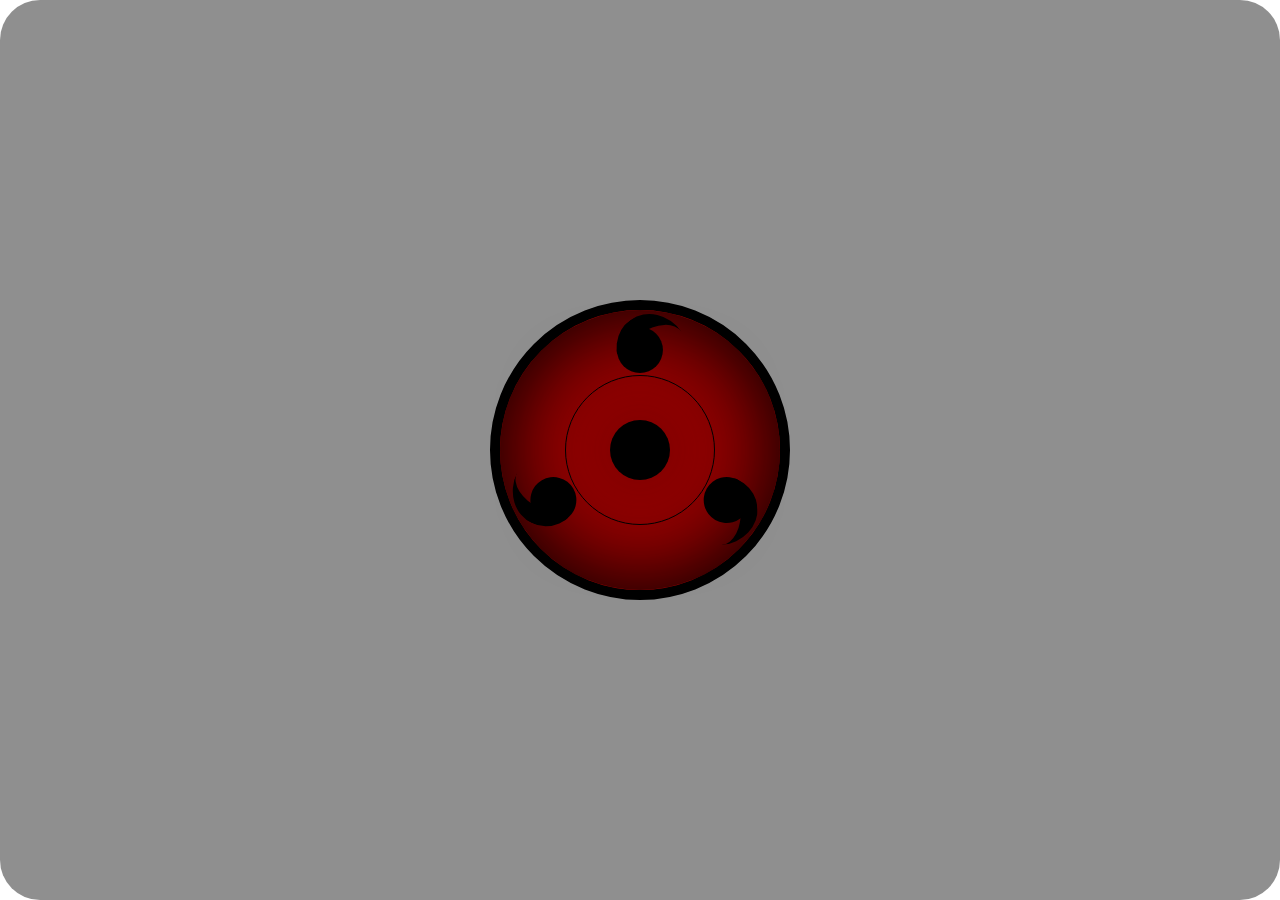
==== index.html @ 9d80a76e "Sharingan Loader" ====
<!DOCTYPE html>
<html lang="en">
  <head>
    <meta charset="UTF-8" />
    <meta http-equiv="X-UA-Compatible" content="IE=edge" />
    <meta name="viewport" content="width=device-width, initial-scale=1.0" />
    <title>Document</title>
    <link rel="stylesheet" href="./Loader/style.css" />
  </head>
  <body>
    <script src="./Loader/jquery-3.6.0.min.js"></script>
    <script src="./Loader/Loader.js"></script>
  </body>
</html>
---- Loader/style.css ----
:root {
  --tomoe-size: calc(300px / 6.5);
}

*,
*::before,
*::after {
  box-sizing: border-box;
  margin: 0;
  padding: 0;
}
.ContainerLoader {
  display: flex;
  width: 100%;
  height: 100vh;
  justify-content: center;
  align-items: center;
  background: rgba(34, 34, 34, 0.507);
  border-radius: 40px;
}
.sharingan {
  width: 300px;
  height: 300px;
  border: calc(300px / 30) solid #000;
  border-radius: 50%;
  background: hsl(0, 100%, 36%);
  box-shadow: 0 0 100px 10px #000 inset;
  position: relative;
}

.pupil {
  position: absolute;
  left: 50%;
  top: 50%;
  width: 60px;
  height: 60px;
  background: #000;
  border-radius: 50%;
  transform: translate(-50%, -50%);
  box-shadow: 0 0 100px 10px #000;
}

.iris {
  position: absolute;
  top: 50%;
  left: 50%;
  width: 150px;
  height: 150px;
  transform: translate(-50%, -50%);
  border: 1px solid #000;
  border-radius: 50%;
}

.tomoes {
  height: 100%;
  width: 100%;
  animation: rotateIris 1.4s infinite;
}
.tomoe-area {
  position: absolute;
  width: 150px;
  height: 150px;
  top: 50%;
  left: 50%;
  border-radius: 50%;

  transform: translate(-50%, -50%);
}

.tomoe {
  width: calc(300px / 6.5);
  height: calc(300px / 6.5);
  position: absolute;
  background: #000;
  border-radius: 50%;
  left: 50%;
  top: -16.6%;
  transform: translate(-50%, -50%);
}
.tomoe::before {
  content: "";
  position: absolute;
  top: -30.3%;
  left: 3.1%;
  width: calc(var(--tomoe-size) * 1.51);
  height: calc(var(--tomoe-size) * 1.69);
  border-radius: 50%;
  border-top: calc(var(--tomoe-size) / 2.6) solid #000;
  border-left: calc(var(--tomoe-size) / 9.7) solid transparent;
  transform: rotate(-35deg);
}

@keyframes rotateIris {
  from {
    transform: rotate(0deg);
  }
  to {
    transform: rotate(360deg);
  }
}

.tomoe-area:first-child {
  transform: translate(-50%, -50%);
}
.tomoe-area:nth-child(2) {
  transform: translate(-50%, -50%) rotate(120deg);
}
.tomoe-area:nth-child(3) {
  transform: translate(-50%, -50%) rotate(-120deg);
}
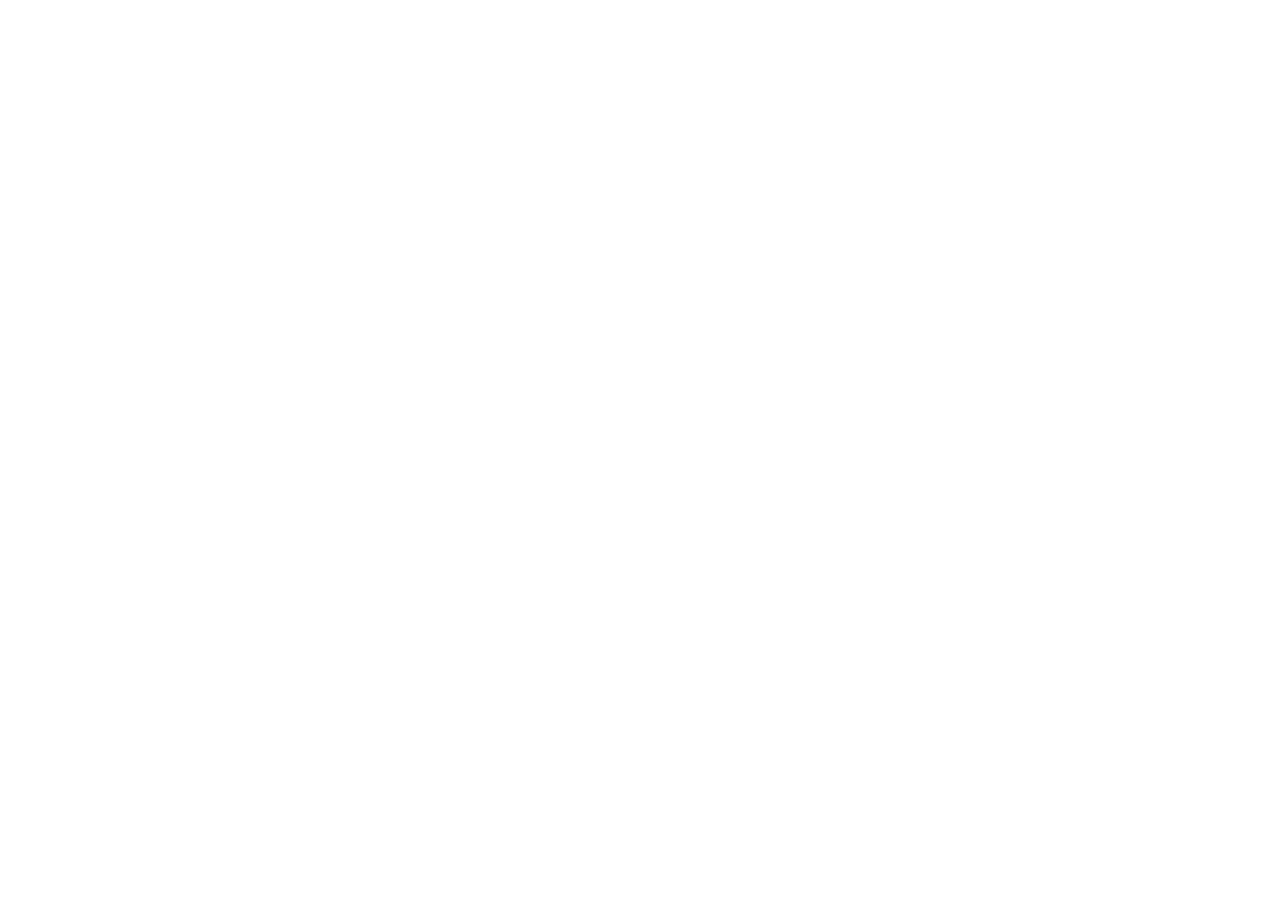
==== commit a2194488: "new loader" ====
--- a/index.html
+++ b/index.html
@@ -8,7 +8,7 @@
     <link rel="stylesheet" href="./Loader/style.css" />
   </head>
   <body>
-    <script src="./Loader/jquery-3.6.0.min.js"></script>
+    <script src="./Utils/query-3.6.0.min.js"></script>
     <script src="./Loader/Loader.js"></script>
   </body>
 </html>
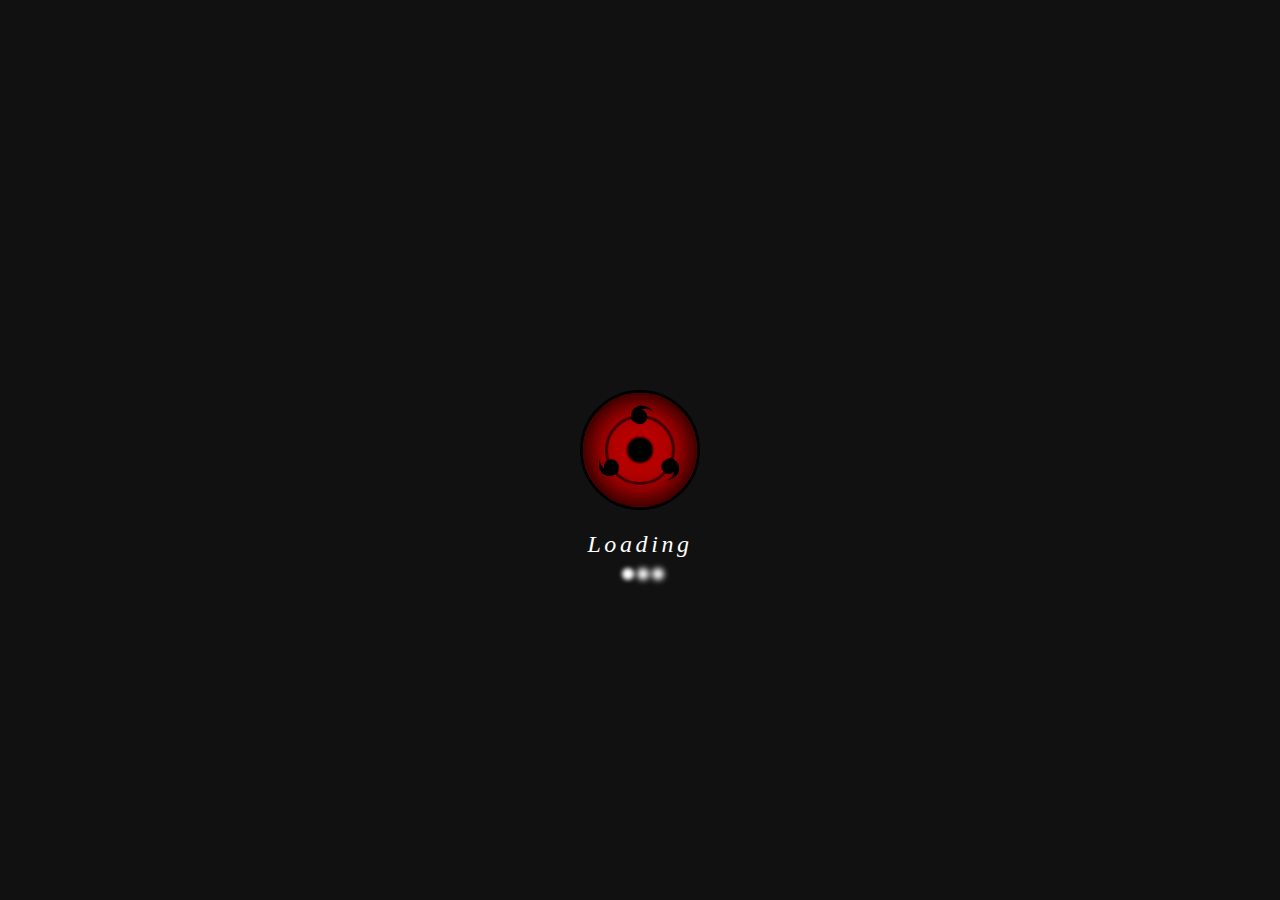
==== commit dec17483: "style: fix dot shutter" ====
--- a/index.html
+++ b/index.html
@@ -5,10 +5,14 @@
     <meta http-equiv="X-UA-Compatible" content="IE=edge" />
     <meta name="viewport" content="width=device-width, initial-scale=1.0" />
     <title>Document</title>
-    <link rel="stylesheet" href="./Loader/style.css" />
+    <!---<link rel="stylesheet" href="./Elipse-loader/style.css" />--->
+    <link rel="stylesheet" href="./Sharingan-loader/style.css" />
   </head>
   <body>
-    <script src="./Utils/query-3.6.0.min.js"></script>
-    <script src="./Loader/Loader.js"></script>
+
+
+    <script src="./Utils/jquery-3.6.0.min.js"></script>
+    <!---<script type="text/javascript" src="./Elipse-loader/Loader.js"></script>--->
+    <script type="text/javascript" src="./Sharingan-loader/Loader.js"></script>
   </body>
 </html>
--- a/Elipse-loader/style.css
+++ b/Elipse-loader/style.css
@@ -0,0 +1,124 @@
+*{
+    margin: 0;
+    padding: 0;
+    box-sizing: border-box;
+}
+body{
+    display: flex;
+    justify-content: center;
+    align-items: center;
+    min-height: 100vh;
+    background: #111;
+}
+.container {
+    position: relative;
+    width: 100%;
+    display: flex;
+    justify-content: center;
+    align-items: center;
+    min-height: 100vh;
+}
+.container.ring {
+    position: relative;
+    width: 150px;
+    height: 150px;
+    margin: -30px;
+    border-radius: 50%;
+    border: 4px solid transparent;
+    border-top: 4px solid #24ecff;
+    animation: animate 4s linear infinite;
+}
+@keyframes animate {
+    0% {
+        transform: rotate(0deg);
+    }
+    100% {
+        transform: rotate(360deg);
+    }
+
+}
+.container.ring::before{
+    content: '';
+    position: absolute;
+    top: 12px;
+    right: 12px;
+    border-radius: 50%;
+    width: 15px;
+    height: 15px;
+    background: #24ecff;
+    box-shadow: 0 0 0 5px #24ecff33,
+    0 0 0 10px #24ecff22,
+    0 0 0 20px #24ecff11,
+    0 0 20px #24ecff,
+    0 0 50px #24ecff,
+
+}
+
+
+.container.ring:nth-child(2){
+    animation: animate2 4s linear infinite;
+    animation-delay: -1s;
+    border-top: 4px solid transparent;
+    border-left: 4px solid #93ff2d;
+}
+.container.ring:nth-child(2)::before{
+    content: '';
+    position: absolute;
+    bottom: 12px;
+    top: initial;
+    left: 12px;
+    border-radius: 50%;
+    width: 15px;
+    height: 15px;
+    background: #93ff2d;
+    box-shadow: 0 0 0 5px #93ff2d33,
+    0 0 0 10px #93ff2d22,
+    0 0 0 20px #93ff2d11,
+    0 0 20px #93ff2d,
+    0 0 50px #93ff2d,
+
+}
+@keyframes animate2 {
+    0% {
+        transform: rotate(360deg);
+    }
+    100% {
+        transform: rotate(0deg);
+    }
+
+}
+.container.ring:nth-child(3){
+    animation: animate3 4s linear infinite;
+    animation-delay: -3s;
+    position: absolute;
+    top: -66.66px;
+    border-top: 4px solid transparent;
+    border-left: 4px solid #e41cf8;
+
+}
+.container.ring:nth-child(3)::before{
+    content: '';
+    position: absolute;
+    bottom: 12px;
+    top: initial;
+    left: 12px;
+    border-radius: 50%;
+    width: 15px;
+    height: 15px;
+    background: #e41cf8;
+    box-shadow: 0 0 0 5px #e41cf833,
+    0 0 0 10px #e41cf822,
+    0 0 0 20px #e41cf811,
+    0 0 20px #e41cf8,
+    0 0 50px #e41cf8,
+
+}
+.container p {
+    position: absolute;
+    color: #fff;
+    font-size: 1.5em;
+    font-family: consolas;
+    bottom: -80px;
+    letter-spacing: 0.15em;
+
+}--- a/Sharingan-loader/style.css
+++ b/Sharingan-loader/style.css
@@ -0,0 +1,176 @@
+:root {
+  --tomoe-size: calc(100px / 6.5);
+}
+
+* {
+  margin: 0;
+  padding: 0;
+  box-sizing: border-box;
+}
+body {
+  display: flex;
+  justify-content: center;
+  align-items: center;
+  min-height: 100vh;
+  background: #111;
+}
+
+.ContainerLoader {
+  position: relative;
+  width: 100%;
+  display: flex;
+  justify-content: center;
+  align-items: center;
+  max-height: 100vh;
+}
+.sharingan {
+  width: 120px;
+  height: 120px;
+  border: calc(100px / 30) solid #000;
+  border-radius: 50%;
+  background: hsl(0, 100%, 36%);
+  box-shadow: 0 0 30px 4px #000 inset;
+  position: relative;
+}
+
+.pupil {
+  position: absolute;
+  left: 50%;
+  top: 50%;
+  width: 20px;
+  height: 20px;
+  background: #000;
+  border-radius: 50%;
+  transform: translate(-50%, -50%);
+  box-shadow: 0 0 2px 3px #000;
+}
+
+.iris {
+  position: absolute;
+  top: 50%;
+  left: 50%;
+  width: 70px;
+  height: 70px;
+  transform: translate(-50%, -50%);
+  border: 3px solid rgba(0, 0, 0, 0.596);
+  border-radius: 50%;
+}
+
+.tomoes {
+  height: 100%;
+  width: 100%;
+  animation: rotateIris 1.4s infinite;
+}
+.tomoe-area {
+  position: absolute;
+  width: 50px;
+  height: 50px;
+  top: 50%;
+  left: 50%;
+  border-radius: 50%;
+
+  transform: translate(-50%, -50%);
+}
+
+.tomoe {
+  width: calc(100px / 6.5);
+  height: calc(100px / 6.5);
+  position: absolute;
+  background: #000;
+  border-radius: 50%;
+  left: 50%;
+  top: -16.6%;
+  transform: translate(-50%, -50%);
+}
+.tomoe::before {
+  content: "";
+  position: absolute;
+  top: -30.3%;
+  left: 3.1%;
+  width: calc(var(--tomoe-size) * 1.51);
+  height: calc(var(--tomoe-size) * 1.69);
+  border-radius: 50%;
+  border-top: calc(var(--tomoe-size) / 2.6) solid #000;
+  border-left: calc(var(--tomoe-size) / 9.7) solid transparent;
+  transform: rotate(-35deg);
+}
+
+@keyframes rotateIris {
+  from {
+    transform: rotate(0deg);
+  }
+  to {
+    transform: rotate(360deg);
+  }
+}
+
+.tomoe-area:first-child {
+  transform: translate(-50%, -50%);
+}
+.tomoe-area:nth-child(2) {
+  transform: translate(-50%, -50%) rotate(120deg);
+}
+.tomoe-area:nth-child(3) {
+  transform: translate(-50%, -50%) rotate(-120deg);
+}
+
+.ContainerLoader p {
+
+  position: absolute;
+  color: #fff;
+  font-size: 1.5em;
+  font-family: consolas;
+  bottom: -80px;
+  letter-spacing: 0.15em;
+}
+
+
+
+/*.dot-shuttle */
+.dot-shuttle {
+  position: relative;
+  left: 35px;
+  width: 12px;
+  height: 12px;
+  border-radius: 6px;
+  background-color: #fff;
+  color: transparent;
+  margin: 10px 0;
+  filter: blur(2px);
+}
+
+.dot-shuttle::before, .dot-shuttle::after {
+  content: '';
+  display: inline-block;
+  position: absolute;
+  top: 0;
+  width: 12px;
+  height: 12px;
+  border-radius: 6px;
+  background-color: #fff;
+  color: transparent;
+  filter: blur(2px);
+}
+
+.dot-shuttle::before {
+  left: 15px;
+  animation: dotShuttle 2s infinite ease-out;
+}
+
+.dot-shuttle::after {
+  left: 30px;
+}
+
+@keyframes dotShuttle {
+  0%,
+  50%,
+  100% {
+    transform: translateX(0);
+  }
+  25% {
+    transform: translateX(-45px);
+  }
+  75% {
+    transform: translateX(45px);
+  }
+}
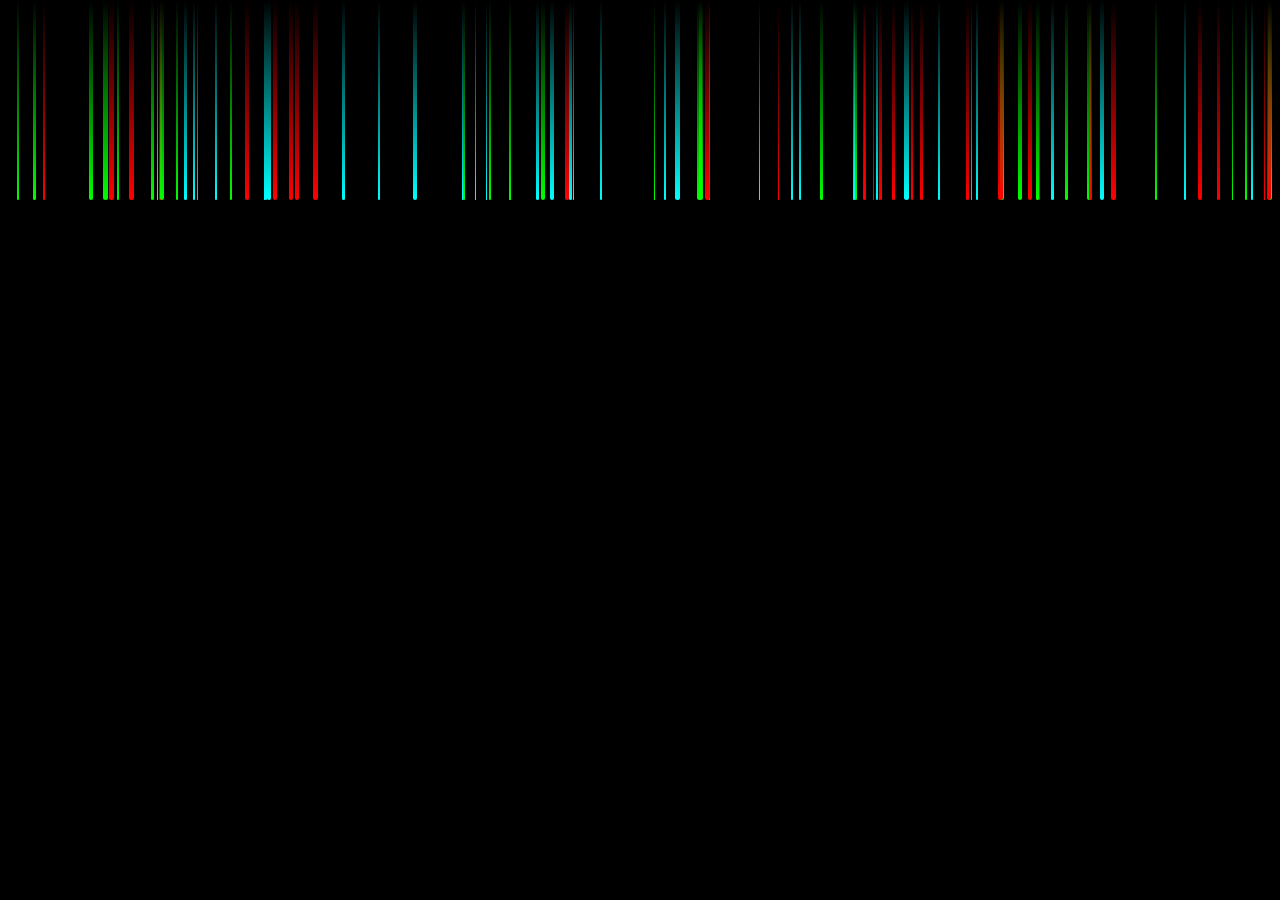
==== commit 59bad949: "feat: colorful rain" ====
--- a/index.html
+++ b/index.html
@@ -6,13 +6,15 @@
     <meta name="viewport" content="width=device-width, initial-scale=1.0" />
     <title>Document</title>
     <!---<link rel="stylesheet" href="./Elipse-loader/style.css" />--->
-    <link rel="stylesheet" href="./Sharingan-loader/style.css" />
+    <!---<link rel="stylesheet" href="./Sharingan-loader/style.css" />--->
+    <link rel="stylesheet" href="./colorful-rain/style.css" />
   </head>
   <body>
 
 
     <script src="./Utils/jquery-3.6.0.min.js"></script>
     <!---<script type="text/javascript" src="./Elipse-loader/Loader.js"></script>--->
-    <script type="text/javascript" src="./Sharingan-loader/Loader.js"></script>
+    <!---<script type="text/javascript" src="./Sharingan-loader/Loader.js"></script>>--->
+    <script type="text/javascript" src="./colorful-rain/Loader.js"></script>
   </body>
 </html>
--- a/colorful-rain/style.css
+++ b/colorful-rain/style.css
@@ -0,0 +1,36 @@
+* {
+  margin: 0;
+  padding: 0;
+  box-sizing: border-box;
+}
+body {
+  background: #000;
+  overflow: hidden;
+  height: 100vh;
+}
+
+i {
+  position: absolute;
+  height: 200px;
+  background: linear-gradient(transparent, #fff);
+  border-bottom-left-radius: 5px;
+  border-bottom-right-radius: 5px;
+  animation: animate 5s linear infinite;
+}
+i:nth-child(3n + 1) {
+  background: linear-gradient(transparent, #0ff);
+}
+i:nth-child(3n + 2) {
+  background: linear-gradient(transparent, #0f0);
+}
+i:nth-child(3n + 3) {
+  background: linear-gradient(transparent, #f00);
+}
+@keyframes animate {
+  0% {
+    transform: translateY(-200px);
+  }
+  100% {
+    transform: translateY(calc(100vh + 200px));
+  }
+}
